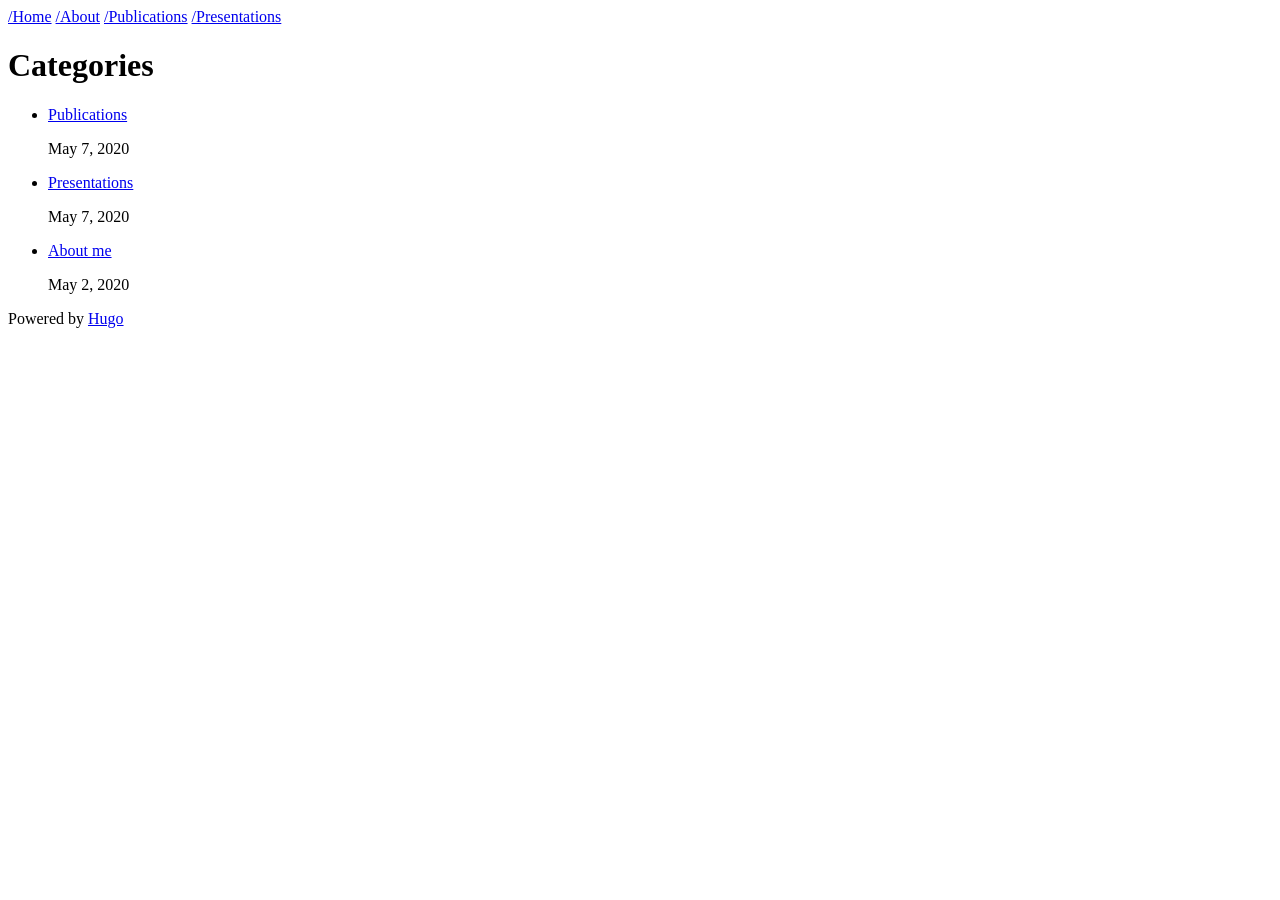
==== public/categories/index.html @ eb0e57aa "Initial commit" ====
<!DOCTYPE html>
<html lang="en-us"><head>
    <meta charset="utf-8">
    <meta name="viewport" content="width=device-width, initial-scale=1, shrink-to-fit=no">
    <title>Categories - Yuri Oku&#39;s Homepage</title>
    <base href="file:///C:/Users/o7k1u/Documents/myhomepage/">
    
    
    
    
    <link rel="stylesheet" href="#ZgotmplZ">
</head>
<body><header>
    <nav class="breadcrumb">
        
        <a href="/C:/Users/o7k1u/Documents/myhomepage/C:/Users/o7k1u/Documents/myhomepage/">/Home</a>
        
        <a href="/C:/Users/o7k1u/Documents/myhomepage/C:/Users/o7k1u/Documents/myhomepage/about/">/About</a>
        
        <a href="/C:/Users/o7k1u/Documents/myhomepage/C:/Users/o7k1u/Documents/myhomepage/publications/">/Publications</a>
        
        <a href="/C:/Users/o7k1u/Documents/myhomepage/C:/Users/o7k1u/Documents/myhomepage/presentations/">/Presentations</a>
        
    </nav>
</header>
<div class="container">
<main id="list">
    <h1>Categories</h1>
    <ul>
        
        <li>
            <a href="#ZgotmplZ">Publications</a>
            <p>
<time datetime="2020-05-07T18:54:23&#43;0900">May 7, 2020</time>
</p>
        </li>
        
        <li>
            <a href="#ZgotmplZ">Presentations</a>
            <p>
<time datetime="2020-05-07T17:25:55&#43;0900">May 7, 2020</time>
</p>
        </li>
        
        <li>
            <a href="#ZgotmplZ">About me</a>
            <p>
<time datetime="2020-05-02T21:59:23&#43;0900">May 2, 2020</time>
</p>
        </li>
        
    </ul>
</main>

        </div><footer>
    <ul class="lang-selector">
    
</ul>

    <span class="footer-text">Powered by <a href="https://gohugo.io/" target="_blank">Hugo</a></span>
</footer>

<script src="#ZgotmplZ" integrity="sha256-EzieTgk/wLNGYofq1kwfn8MAfXcDgTpBPePwRuoJo0Y="></script>
<script>hljs.initHighlightingOnLoad();</script>
</body>
</html>
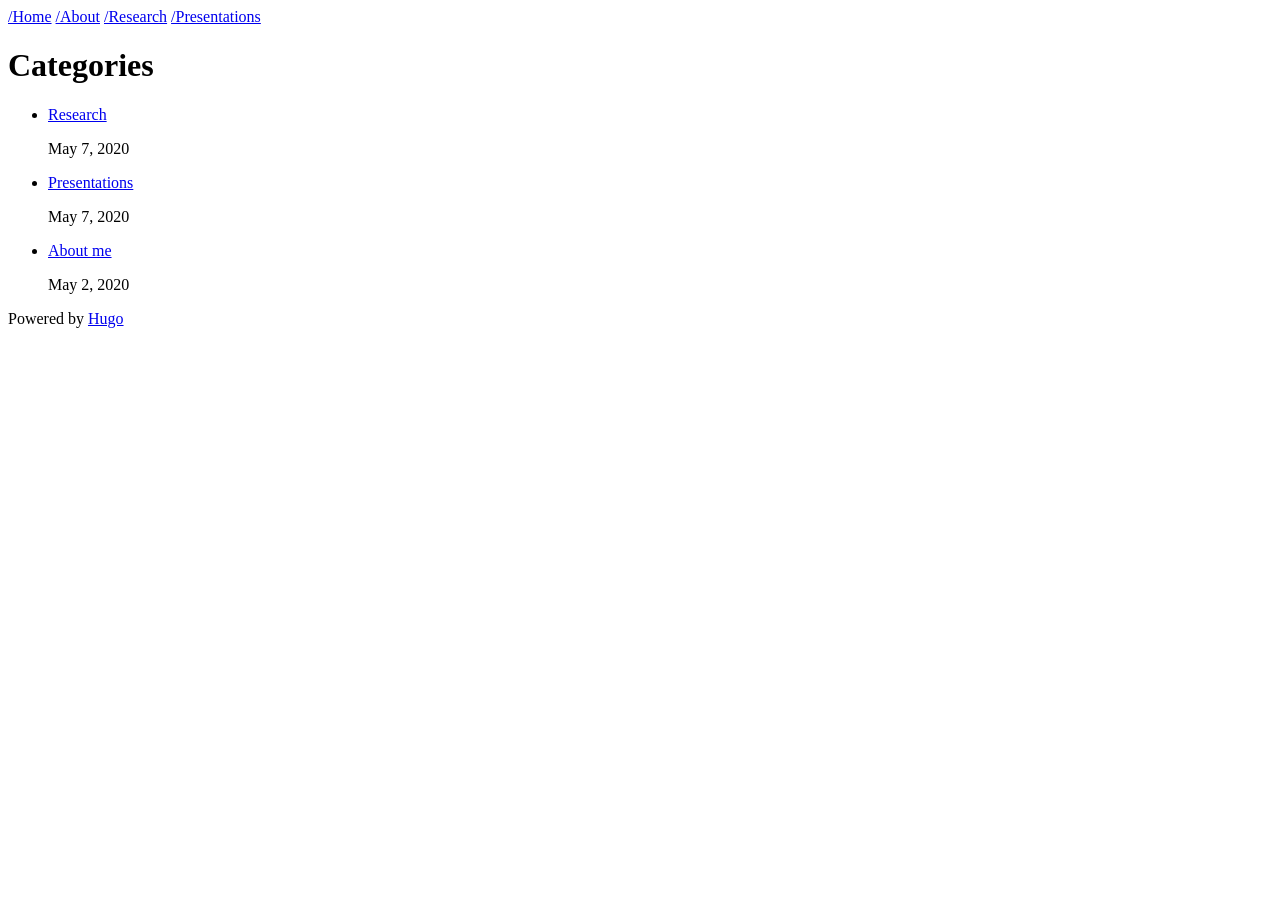
==== commit d2b719e5: "build on local" ====
--- a/public/categories/index.html
+++ b/public/categories/index.html
@@ -3,23 +3,23 @@
     <meta charset="utf-8">
     <meta name="viewport" content="width=device-width, initial-scale=1, shrink-to-fit=no">
     <title>Categories - Yuri Oku&#39;s Homepage</title>
-    <base href="file:///C:/Users/o7k1u/Documents/myhomepage/">
+    <base href="https://yurioku.netlify.app">
     
     
     
     
-    <link rel="stylesheet" href="#ZgotmplZ">
+    <link rel="stylesheet" href="https://yurioku.netlify.app/css/main.min.816b89ec47048bbe7276d0dbbaab906db9cbdecdaa828c893b2b515008222c3a.css">
 </head>
 <body><header>
     <nav class="breadcrumb">
         
-        <a href="/C:/Users/o7k1u/Documents/myhomepage/C:/Users/o7k1u/Documents/myhomepage/">/Home</a>
+        <a href="/">/Home</a>
         
-        <a href="/C:/Users/o7k1u/Documents/myhomepage/C:/Users/o7k1u/Documents/myhomepage/about/">/About</a>
+        <a href="/about/">/About</a>
         
-        <a href="/C:/Users/o7k1u/Documents/myhomepage/C:/Users/o7k1u/Documents/myhomepage/publications/">/Publications</a>
+        <a href="/research/">/Research</a>
         
-        <a href="/C:/Users/o7k1u/Documents/myhomepage/C:/Users/o7k1u/Documents/myhomepage/presentations/">/Presentations</a>
+        <a href="/presentations/">/Presentations</a>
         
     </nav>
 </header>
@@ -29,21 +29,21 @@
     <ul>
         
         <li>
-            <a href="#ZgotmplZ">Publications</a>
+            <a href="https://yurioku.netlify.app/research/">Research</a>
             <p>
 <time datetime="2020-05-07T18:54:23&#43;0900">May 7, 2020</time>
 </p>
         </li>
         
         <li>
-            <a href="#ZgotmplZ">Presentations</a>
+            <a href="https://yurioku.netlify.app/presentations/">Presentations</a>
             <p>
 <time datetime="2020-05-07T17:25:55&#43;0900">May 7, 2020</time>
 </p>
         </li>
         
         <li>
-            <a href="#ZgotmplZ">About me</a>
+            <a href="https://yurioku.netlify.app/about/">About me</a>
             <p>
 <time datetime="2020-05-02T21:59:23&#43;0900">May 2, 2020</time>
 </p>
@@ -60,7 +60,7 @@
     <span class="footer-text">Powered by <a href="https://gohugo.io/" target="_blank">Hugo</a></span>
 </footer>
 
-<script src="#ZgotmplZ" integrity="sha256-EzieTgk/wLNGYofq1kwfn8MAfXcDgTpBPePwRuoJo0Y="></script>
+<script src="https://yurioku.netlify.app/js/highlight.pack.13389e4e093fc0b3466287ead64c1f9fc3007d7703813a413de3f046ea09a346.js" integrity="sha256-EzieTgk/wLNGYofq1kwfn8MAfXcDgTpBPePwRuoJo0Y="></script>
 <script>hljs.initHighlightingOnLoad();</script>
 </body>
 </html>
